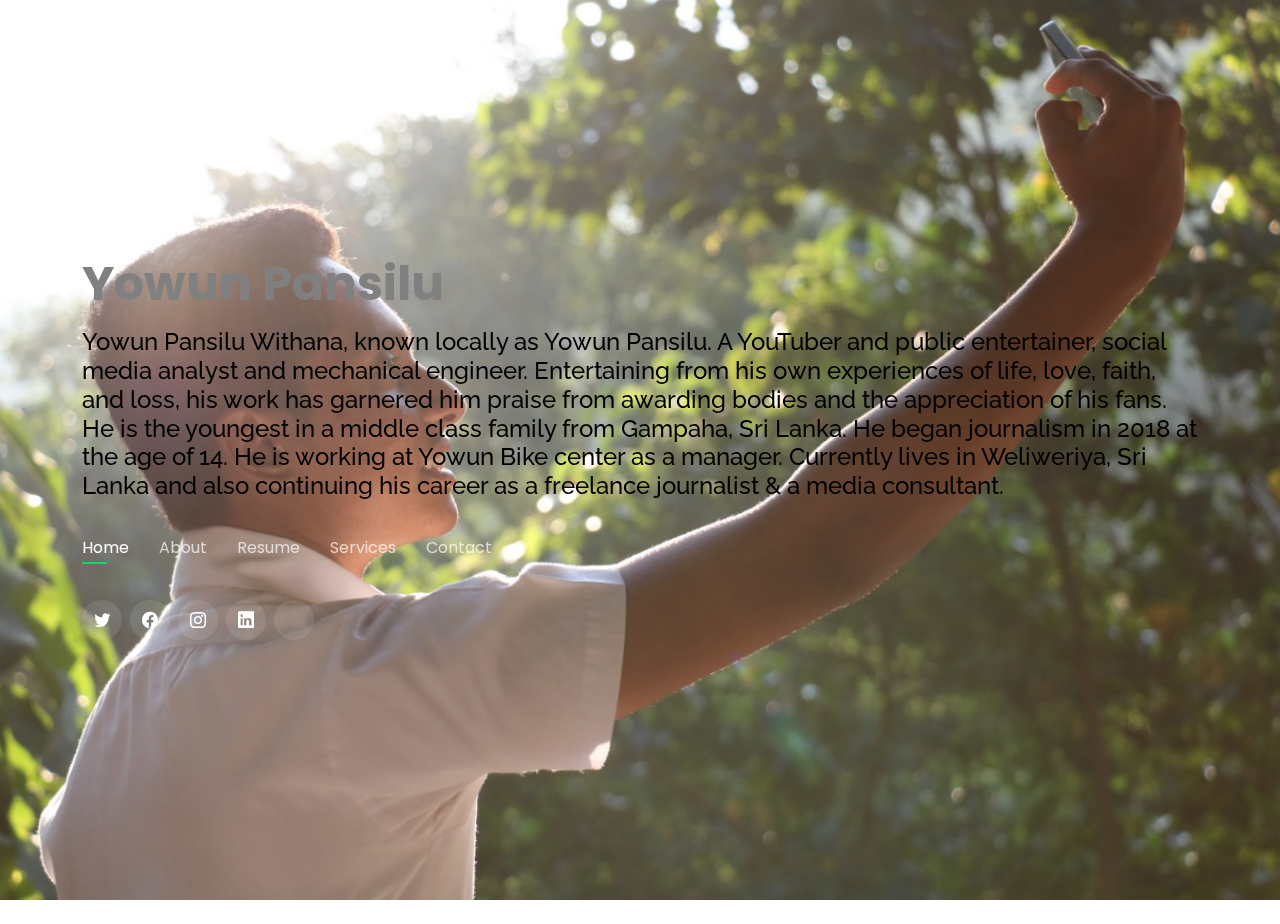
==== index.html @ 62680b9c "Update index.html" ====
<!DOCTYPE html>
<html lang="en">

<head>
  <meta charset="utf-8">
  <meta content="width=device-width, initial-scale=1.0" name="viewport">

  <title>Yowun Pansilu Withana</title>
  <meta content="https://www.instagram.com/_.y_pansilu_/
https://twitter.com/PansiluYowun
https://www.facebook.com/yowunpansilu.withana/
https://twitter.com/PansiluYowun
https://www.pinterest.com/yowunpansilu/" name="Social">
  <meta content="https://www.instagram.com/_.y_pansilu_/
https://twitter.com/PansiluYowun
https://www.facebook.com/yowunpansilu.withana/
https://twitter.com/PansiluYowun
https://www.pinterest.com/yowunpansilu/" name="Yowun Pansilu PansiluYowun Withana">

  <!-- Favicons -->
  <link href="assets/img/favicon.png" rel="icon">
  <link href="assets/img/apple-touch-icon.png" rel="apple-touch-icon">

  <!-- Google Fonts -->
  <link href="https://fonts.googleapis.com/css?family=Open+Sans:300,300i,400,400i,600,600i,700,700i|Raleway:300,300i,400,400i,500,500i,600,600i,700,700i|Poppins:300,300i,400,400i,500,500i,600,600i,700,700i" rel="stylesheet">

  <!-- Vendor CSS Files -->
  <link href="assets/vendor/bootstrap/css/bootstrap.min.css" rel="stylesheet">
  <link href="assets/vendor/bootstrap-icons/bootstrap-icons.css" rel="stylesheet">
  <link href="assets/vendor/boxicons/css/boxicons.min.css" rel="stylesheet">
  <link href="assets/vendor/glightbox/css/glightbox.min.css" rel="stylesheet">
  <link href="assets/vendor/remixicon/remixicon.css" rel="stylesheet">
  <link href="assets/vendor/swiper/swiper-bundle.min.css" rel="stylesheet">

  <!-- Template Main CSS File -->
  <link href="assets/css/style.css" rel="stylesheet">

  
</head>

<body>

  <!-- ======= Header ======= -->
  <header id="header">
    <div class="container">

      <h1><a href="index.html"><font color="Grey" >Yowun Pansilu</a></font></h1>
      <!-- Uncomment below if you prefer to use an image logo -->
      <!-- <a href="index.html" class="mr-auto"><img src="assets/img/logo.png" alt="" class="img-fluid"></a> -->
      <h2><font color="Black" >Yowun Pansilu Withana, known locally as Yowun Pansilu. A YouTuber and public entertainer, social media analyst and mechanical engineer. Entertaining from his own experiences of life, love, faith, and loss, his work has garnered him praise from awarding bodies and the appreciation of his fans.

He is the youngest in a middle class family from Gampaha, Sri Lanka. He began journalism in 2018 at the age of 14. He is working at Yowun Bike center as a manager.

Currently lives in Weliweriya, Sri Lanka and also continuing his career as a freelance journalist & a media consultant.</font></h2>

      <nav id="navbar" class="navbar">
        <ul>
          <li><a class="nav-link active" href="#header">Home</a></li>
          <li><a class="nav-link" href="#about">About</a></li>
          <li><a class="nav-link" href="#resume">Resume</a></li>
          <li><a class="nav-link" href="#services">Services</a></li>
          <li><a class="nav-link" href="#contact">Contact</a></li>
        </ul>
        <i class="bi bi-list mobile-nav-toggle"></i>
      </nav><!-- .navbar -->

      <div class="social-links">
        <a href="https://twitter.com/PansiluYowun" class="twitter"><i class="bi bi-twitter"></i></a>
        <a href="https://www.facebook.com/yowunpansilu.withana/" class="facebook"><i class="bi bi-facebook"></i></a>
        <a href="https://www.instagram.com/_.y_pansilu_/#" class="instagram"><i class="bi bi-instagram"></i></a>
        <a href="https://www.linkedin.com/in/yowun-pansilu-278950218/" class="linkedin"><i class="bi bi-linkedin"></i></a>
		<a href="https://www.pinterest.com/yowunpansilu/" class="pinterest"><i class="bi bi-pinterest"></i></a>
      </div>

    </div>  
  </header><!-- End Header --> e>

  <!-- ======= About Section ======= -->
  <section id="about" class="about">

    <!-- ======= About Me ======= -->
    <div class="about-me container">

      <div class="section-title">
        <h2>About</h2>
        <p>Learn more about me</p>
      </div>

      <div class="row">
        <div class="col-lg-4" data-aos="fade-right">
          <img src="assets/img/me.jpg" class="img-fluid" alt="">
        </div>
        <div class="col-lg-8 pt-4 pt-lg-0 content" data-aos="fade-left">
          <h3>A YouTuber and public entertainer, social media analyst and mechanical engineer</h3>
          <p class="fst-italic">
I do freelancing,music production as my hobby. </p>
          <div class="row">
            <div class="col-lg-6">
              <ul>
                <li><i class="bi bi-chevron-right"></i> <strong>Birthday:</strong> <span>18 May 2003</span></li>
                <li><i class="bi bi-chevron-right"></i> <strong>Website:</strong> <span>www.yowunpansilu.github.io</span></li>
                <li><i class="bi bi-chevron-right"></i> <strong>City:</strong> <span>Gampaha Sri Lanka</span></li>
              </ul>
            </div>
            <div class="col-lg-6">
              <ul>
                <li><i class="bi bi-chevron-right"></i> <strong>Age:</strong> <span>18</span></li>
                <li><i class="bi bi-chevron-right"></i> <strong>Degree:</strong> <span>A/L   </span></li>
                <li><i class="bi bi-chevron-right"></i> <strong>PhEmailone:</strong> <span>pansilu03@gmail.com</span></li>
                <li><i class="bi bi-chevron-right"></i> <strong>Freelance:</strong> <span>Available</span></li>
              </ul>
            </div>
          </div>
          <p>
           
          </p>
        </div>
      </div>

    </div><!-- End About Me -->

    <!-- ======= Counts ======= -->
    <div class="counts container">

      <div class="row">

        <div class="col-lg-3 col-md-6">
          <div class="count-box">
            <i class="bi bi-emoji-smile"></i>
            <span data-purecounter-start="0" data-purecounter-end="232" data-purecounter-duration="1" class="purecounter"></span>
            <p>Happy Clients</p>
          </div>
        </div>

        <div class="col-lg-3 col-md-6 mt-5 mt-md-0">
          <div class="count-box">
            <i class="bi bi-journal-richtext"></i>
            <span data-purecounter-start="0" data-purecounter-end="521" data-purecounter-duration="1" class="purecounter"></span>
            <p>Projects</p>
          </div>
        </div>

        <div class="col-lg-3 col-md-6 mt-5 mt-lg-0">
          <div class="count-box">
            <i class="bi bi-headset"></i>
            <span data-purecounter-start="0" data-purecounter-end="1463" data-purecounter-duration="1" class="purecounter"></span>
            <p>Hours Of Support</p>
          </div>
        </div>

        <div class="col-lg-3 col-md-6 mt-5 mt-lg-0">
          <div class="count-box">
            <i class="bi bi-award"></i>
            <span data-purecounter-start="0" data-purecounter-end="24" data-purecounter-duration="1" class="purecounter"></span>
            <p>Awards</p>
          </div>
        </div>

      </div>

    </div><!-- End Counts -->

    <!-- ======= Skills  ======= -->
    <div class="skills container">

      <div class="section-title">
        <h2>Skills</h2>
      </div>

      <div class="row skills-content">

        <div class="col-lg-6">

          <div class="progress">
            <span class="skill">HTML <i class="val">60%</i></span>
            <div class="progress-bar-wrap">
              <div class="progress-bar" role="progressbar" aria-valuenow="100" aria-valuemin="0" aria-valuemax="100"></div>
            </div>
          </div>

          <div class="progress">
            <span class="skill">CSS <i class="val">90%</i></span>
            <div class="progress-bar-wrap">
              <div class="progress-bar" role="progressbar" aria-valuenow="90" aria-valuemin="0" aria-valuemax="100"></div>
            </div>
          </div>

          <div class="progress">
            <span class="skill">JavaScript <i class="val">75%</i></span>
            <div class="progress-bar-wrap">
              <div class="progress-bar" role="progressbar" aria-valuenow="75" aria-valuemin="0" aria-valuemax="100"></div>
            </div>
          </div>

        </div>

        <div class="col-lg-6">

          <div class="progress">
            <span class="skill">PHP <i class="val">80%</i></span>
            <div class="progress-bar-wrap">
              <div class="progress-bar" role="progressbar" aria-valuenow="80" aria-valuemin="0" aria-valuemax="100"></div>
            </div>
          </div>

          <div class="progress">
            <span class="skill">WordPress/CMS <i class="val">90%</i></span>
            <div class="progress-bar-wrap">
              <div class="progress-bar" role="progressbar" aria-valuenow="90" aria-valuemin="0" aria-valuemax="100"></div>
            </div>
          </div>

          <div class="progress">
            <span class="skill">Photoshop <i class="val">55%</i></span>
            <div class="progress-bar-wrap">
              <div class="progress-bar" role="progressbar" aria-valuenow="55" aria-valuemin="0" aria-valuemax="100"></div>
            </div>
          </div>

        </div>

      </div>

    </div><!-- End Skills --><iframe width="560" height="315" src="https://www.youtube.com/embed/4rj735hK2Rs" title="YouTube video player" frameborder="0" allow="accelerometer; autoplay; clipboard-write; encrypted-media; gyroscope; picture-in-picture" allowfullscreen></ifram

  </section><!-- End About Section -->

  <!-- ======= Resume Section ======= -->
  <section id="resume" class="resume">
    <div class="container">

      <div class="section-title">
        <h2>Resume</h2>
        <p>Check My Resume</p>
      </div>

      <div class="row">
        <div class="col-lg-6">
          <h3 class="resume-title">Sumary</h3>
          <div class="resume-item pb-0">
            <h4>Alice Barkley</h4>
            <p><em>Innovative and deadline-driven Graphic Designer with 3+ years of experience designing and developing user-centered digital/print marketing material from initial concept to final, polished deliverable.</em></p>
            <p>
            <ul>

            </ul>
            </p>
          </div>

          <h3 class="resume-title">Education</h3>
          <div class="resume-item">
            <h4>Master of Fine Arts &amp; Graphic Design</h4>
            <h5>2015 - 2016</h5>
            <p><em>Rochester Institute of Technology, Rochester, NY</em></p>
            <p>Qui deserunt veniam. Et sed aliquam labore tempore sed quisquam iusto autem sit. Ea vero voluptatum qui ut dignissimos deleniti nerada porti sand markend</p>
          </div>
          <div class="resume-item">
            <h4>Bachelor of Fine Arts &amp; Graphic Design</h4>
            <h5>2010 - 2014</h5>
            <p><em>Rochester Institute of Technology, Rochester, NY</em></p>
            <p>Quia nobis sequi est occaecati aut. Repudiandae et iusto quae reiciendis et quis Eius vel ratione eius unde vitae rerum voluptates asperiores voluptatem Earum molestiae consequatur neque etlon sader mart dila</p>
          </div>
        </div>
        <div class="col-lg-6">
          <h3 class="resume-title">Professional Experience</h3>
          <div class="resume-item">
            <h4>Senior graphic design specialist</h4>
            <h5>2019 - Present</h5>
            <p><em>Experion, New York, NY </em></p>
            <p>
            <ul>
              <li>Lead in the design, development, and implementation of the graphic, layout, and production communication materials</li>
              <li>Delegate tasks to the 7 members of the design team and provide counsel on all aspects of the project. </li>
              <li>Supervise the assessment of all graphic materials in order to ensure quality and accuracy of the design</li>
              <li>Oversee the efficient use of production project budgets ranging from $2,000 - $25,000</li>
            </ul>
            </p>
          </div>
          <div class="resume-item">
            <h4>Graphic design specialist</h4>
            <h5>2017 - 2018</h5>
            <p><em>Stepping Stone Advertising, New York, NY</em></p>
            <p>
            <ul>
              <li>Developed numerous marketing programs (logos, brochures,infographics, presentations, and advertisements).</li>
              <li>Managed up to 5 projects or tasks at a given time while under pressure</li>
              <li>Recommended and consulted with clients on the most appropriate graphic design</li>
              <li>Created 4+ design presentations and proposals a month for clients and account managers</li>
            </ul>
            </p>
          </div>
        </div>
      </div>

    </div>
  </section><!-- End Resume Section -->

  <!-- ======= Services Section ======= -->
  <section id="services" class="services">
    <div class="container">

      <div class="section-title">
        <h2>Services</h2>
        <p>My Services</p>
      </div>


        <div class="col-lg-4 col-md-6 d-flex align-items-stretch mt-4">
          <div class="icon-box">
            <div class="icon"><i class="bx bx-world"></i></div>
            <h4><a href="">Spotify </a></h4>
            <p>Listen my songs on Spotify</p>
          </div>
        </div>

        <div class="col-lg-4 col-md-6 d-flex align-items-stretch mt-4">
          <div class="icon-box">
            <div class="icon"><i class="bx bx-slideshow"></i></div>
            <h4><a href="">YouTube</a></h4>
            <p>Watch my videos on YouTube </p>
          </div>
        </div>

      </div>

    </div>
  </section><!-- End Services Section -->

  <!-- ======= Contact Section ======= -->
  <section id="contact" class="contact">
    <div class="container">

      <div class="section-title">
        <h2>Contact</h2>
        <p>Contact Me</p>
      </div>

      <div class="row mt-2">

        <div class="col-md-6 d-flex align-items-stretch">
          <div class="info-box">
            <i class="bx bx-map"></i>
            <h3>My Address</h3>
            <p>78/2 Kirikiththa Weliweriya Sri Lanka</p>
          </div>
        </div>

        <div class="col-md-6 mt-4 mt-md-0 d-flex align-items-stretch">
          <div class="info-box">
            <i class="bx bx-share-alt"></i>
            <h3>Social Profiles</h3>
            <div class="social-links">
              <a href="https://twitter.com/PansiluYowun" class="twitter"><i class="bi bi-twitter"></i></a>
              <a href="https://www.facebook.com/yowunpansilu.withana/" class="facebook"><i class="bi bi-facebook"></i></a>
              <a href="https://www.instagram.com/_.y_pansilu_/" class="instagram"><i class="bi bi-instagram"></i></a>
              <a href="https://www.pinterest.com/yowunpansilu/" class="google-plus"><i class="bi bi-skype"></i></a>
              <a href="https://www.linkedin.com/in/yowun-pansilu-278950218/" class="linkedin"><i class="bi bi-linkedin"></i></a>
            </div>
          </div>
        </div>

      <form action="forms/contact.php" method="post" role="form" class="php-email-form mt-4">
        <div class="row">
          <div class="col-md-6 form-group">
            <input type="text" name="name" class="form-control" id="name" placeholder="Your Name" required>
          </div>
          <div class="col-md-6 form-group mt-3 mt-md-0">
            <input type="email" class="form-control" name="email" id="email" placeholder="Your Email" required>
          </div>
        </div>
        <div class="form-group mt-3">
          <input type="text" class="form-control" name="subject" id="subject" placeholder="Subject" required>
        </div>
        <div class="form-group mt-3">
          <textarea class="form-control" name="message" rows="5" placeholder="Message" required></textarea>
        </div>
        <div class="my-3">
          <div class="loading">Loading</div>
          <div class="error-message"></div>
          <div class="sent-message">Your message has been sent. Thank you!</div>
        </div>
        <div class="text-center"><button type="submit">Send Message</button></div>
      </form>

    </div>
  </section><!-- End Contact Section -->

  <div class="credits">
    <!-- All the links in the footer should remain intact. -->
    <!-- You can delete the links only if you purchased the pro version. -->
    <!-- Licensing information: https://bootstrapmade.com/license/ -->
    <!-- Purchase the pro version with working PHP/AJAX contact form: https://bootstrapmade.com/personal-free-resume-bootstrap-template/ -->
<a href="https://bootstrapmade.com/"></a>
  </div>

  <!-- Vendor JS Files -->
  <script src="assets/vendor/bootstrap/js/bootstrap.bundle.min.js"></script>
  <script src="assets/vendor/glightbox/js/glightbox.min.js"></script>
  <script src="assets/vendor/isotope-layout/isotope.pkgd.min.js"></script>
  <script src="assets/vendor/php-email-form/validate.js"></script>
  <script src="assets/vendor/purecounter/purecounter.js"></script>
  <script src="assets/vendor/swiper/swiper-bundle.min.js"></script>
  <script src="assets/vendor/waypoints/noframework.waypoints.js"></script>

  <!-- Template Main JS File -->
  <script src="assets/js/main.js"></script>

</body>

</html>
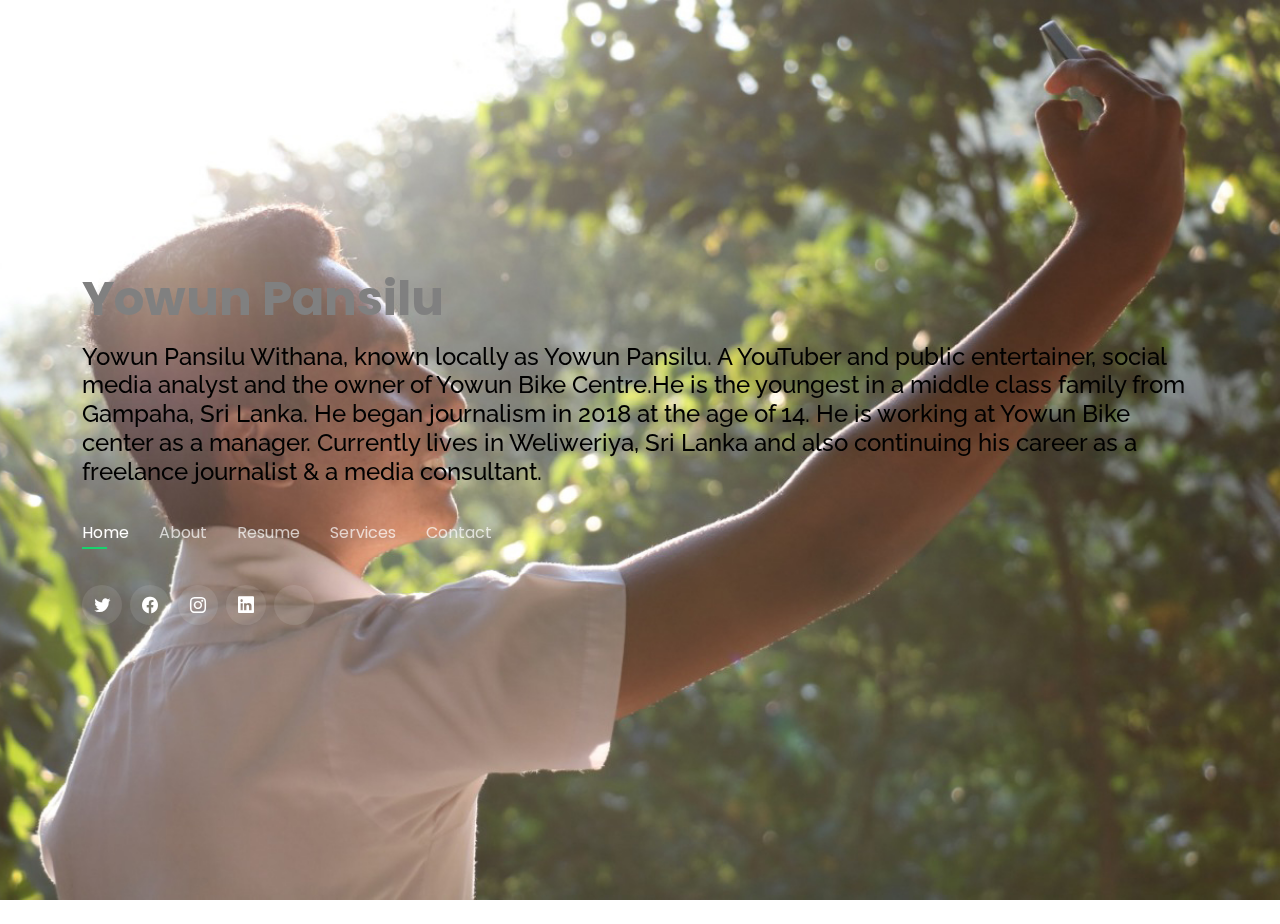
==== commit ea1a811f: "Update index.html" ====
--- a/index.html
+++ b/index.html
@@ -47,9 +47,7 @@
       <h1><a href="index.html"><font color="Grey" >Yowun Pansilu</a></font></h1>
       <!-- Uncomment below if you prefer to use an image logo -->
       <!-- <a href="index.html" class="mr-auto"><img src="assets/img/logo.png" alt="" class="img-fluid"></a> -->
-      <h2><font color="Black" >Yowun Pansilu Withana, known locally as Yowun Pansilu. A YouTuber and public entertainer, social media analyst and mechanical engineer. Entertaining from his own experiences of life, love, faith, and loss, his work has garnered him praise from awarding bodies and the appreciation of his fans.
-
-He is the youngest in a middle class family from Gampaha, Sri Lanka. He began journalism in 2018 at the age of 14. He is working at Yowun Bike center as a manager.
+      <h2><font color="Black" >Yowun Pansilu Withana, known locally as Yowun Pansilu. A YouTuber and public entertainer, social media analyst and the owner of Yowun Bike Centre.He is the youngest in a middle class family from Gampaha, Sri Lanka. He began journalism in 2018 at the age of 14. He is working at Yowun Bike center as a manager.
 
 Currently lives in Weliweriya, Sri Lanka and also continuing his career as a freelance journalist & a media consultant.</font></h2>
 
@@ -221,7 +219,7 @@
 
       </div>
 
-    </div><!-- End Skills --><iframe width="560" height="315" src="https://www.youtube.com/embed/4rj735hK2Rs" title="YouTube video player" frameborder="0" allow="accelerometer; autoplay; clipboard-write; encrypted-media; gyroscope; picture-in-picture" allowfullscreen></ifram
+    </div><!-- End Skills --><iframe width="560" height="315" src="https://www.youtube.com/embed/4rj735hK2Rs" title="YouTube video player" frameborder="0" allow="accelerometer; autoplay; clipboard-write; encrypted-media; gyroscope; picture-in-picture" allowfullscreen></iframe>
 
   </section><!-- End About Section -->
 
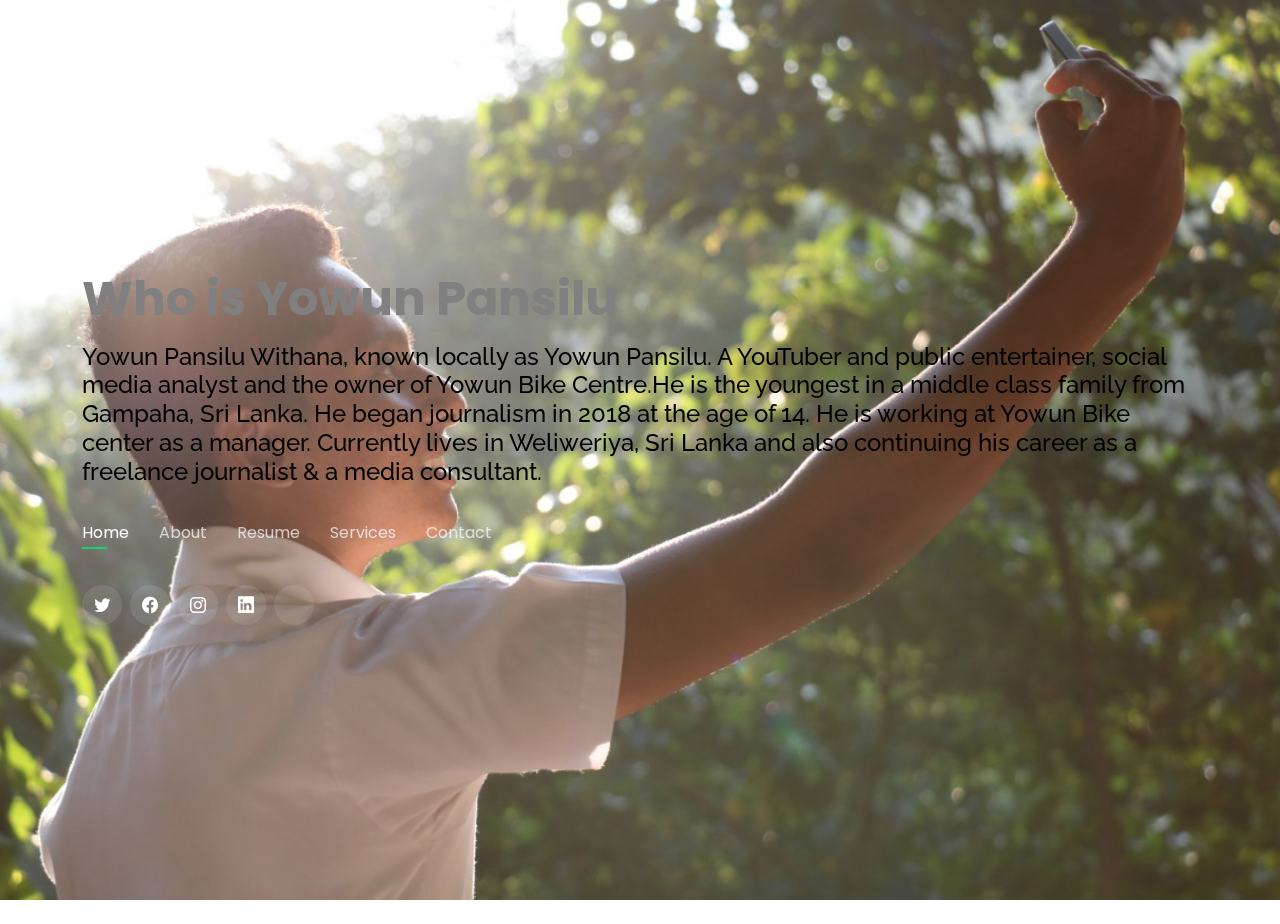
==== commit 29da14c9: "Update index.html" ====
--- a/index.html
+++ b/index.html
@@ -44,7 +44,7 @@
   <header id="header">
     <div class="container">
 
-      <h1><a href="index.html"><font color="Grey" >Yowun Pansilu</a></font></h1>
+      <h1><a href="index.html"><font color="Grey" >Who  is  Yowun Pansilu</a></font></h1>
       <!-- Uncomment below if you prefer to use an image logo -->
       <!-- <a href="index.html" class="mr-auto"><img src="assets/img/logo.png" alt="" class="img-fluid"></a> -->
       <h2><font color="Black" >Yowun Pansilu Withana, known locally as Yowun Pansilu. A YouTuber and public entertainer, social media analyst and the owner of Yowun Bike Centre.He is the youngest in a middle class family from Gampaha, Sri Lanka. He began journalism in 2018 at the age of 14. He is working at Yowun Bike center as a manager.
